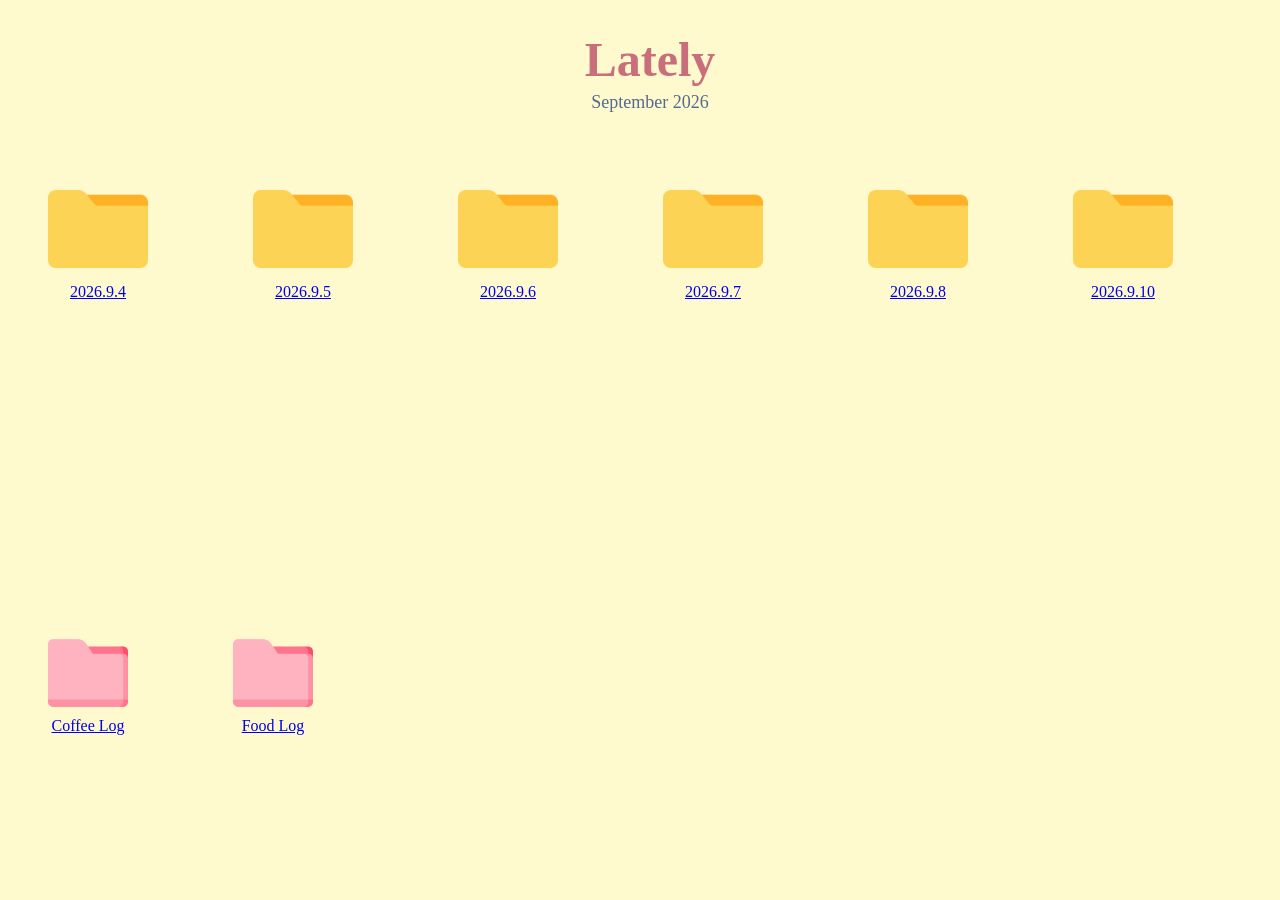
==== index.html @ 050343a9 "uploaded my files" ====
<!DOCTYPE html>
<html>
    <head>
        <title>Miranda Diary</title>
        <link rel="stylesheet" href="style.css">
       
    </head>
    
    <body>
        <h1>Lately</h1>
        <p id="subtitle">September 2026</p>

    <div class="folders">
        <figure>
            <a href="day01.html">
            <img src="photos/folderyellow.png" id="folder1";"> 
            <figcaption>2026.9.4</figcaption>
            </a>
        </figure>

        <figure>
            <a href="day02.html">
            <img src="photos/folderyellow.png" id="folder2";"> 
            <figcaption>2026.9.5</figcaption>
            </a>
        </figure>

        <figure>
            <a href="day03.html">
            <img src="photos/folderyellow.png" id="folder3";"> 
            <figcaption>2026.9.6</figcaption>
            </a>
        </figure>

        <figure>
            <a href="day04.html">
            <img src="photos/folderyellow.png" id="folder4";"> 
            <figcaption>2026.9.7</figcaption>
            </a>
        </figure>

        <figure>
            <a href="day05.html">
            <img src="photos/folderyellow.png" id="folder5";"> 
            <figcaption>2026.9.8</figcaption>
            </a>
        </figure>

        <figure>
            <a href="day07.html">
            <img src="photos/folderyellow.png" id="folder8";"> 
            <figcaption>2026.9.10</figcaption>
            </a>
        </figure>
    </div>


    <div class="pinkfolders">
        <figure>
            <a href="coffee.html">
            <img src="photos/folderpink.png" id="folder6";"> 
            <figcaption>Coffee Log</figcaption>
            </a>
        </figure>

        <figure>
            <a href="food.html">
            <img src="photos/folderpink.png" id="folder7";"> 
            <figcaption>Food Log</figcaption>
            </a>
        </figure>
    </div>
        
        <!-- hperlink reference -->
        <!--  <a href="https://www.oreilly.com/"> Go to O'Reilly</a> -->
    </body>

    
    <!-- <script src="myScript.js"></script> -->


</html>
---- style.css ----
body {
    background-color:lemonchiffon;
    /* background-color: #F4E8A1; */
}

.dayone{
    background-color:#F3D6D8;
}

.daythree{
    background-color: #DDE5D5;
}

.daytwo{
    background-color:lightcyan;
}

.dayfour{
    background-color:lightgoldenrodyellow;
}

.dayfive{
    background-color:lightsalmon;
}

.dayseven{
    background-color:lavender;
}

.navigation{
    display:flex;
    justify-content: space-between;
    width:90%;
    margin:80px auto auto 40px;
}

.navigation img{
    width: 20px;
    height: auto;
}


.foodpage{
    background-color: #F3E5C8;
}
.coffeepage{
    background-color: #E5D7C5;
}

/* img {
    width: 100px;
} */

h1{
    color:#C96F7B;
    font-size: 48px;
    padding-left: 20px;
    text-align: center;
    margin-bottom: 5px;

}

h2{
    /* color:steelblue; */
    color: #4F5965;             
    text-align: center;
    margin-bottom: 50px;
}

#subtitle{
    /* color:rgb(181, 215, 247); */
    color: #526B8F;             
    font-size: 18px;
    text-align: center;
    margin-top: 0px;
}

.folders{
    margin-top: 50px; 
    display: flex;
    gap: 25px;
   
}

.folders img{
    width:100px;
}

.folders figure{
    text-align: center;
    color:rgb(49, 49, 219);
}

/* figcaption { */
    /* text-align: center; */
    /* color:rgb(49, 49, 219); */
/* } */

.pinkfolders{
    display: flex;
    gap:25px;
    margin-top: 300px;
}

.pinkfolders img{
    width:80px;
}

.pinkfolders figure{
    text-align: center;
}


.block{
    display:flex;
    /* align-items: center; */
    /* align-content: center; */
    gap: 30px;
    width: 60%;
    margin: 30px auto;

}
.block p{
    font-size: 18px;
}
.block img{
    width: 300px;
    padding: 15px;
    background-color: aliceblue;
}

.anotherblock{
    display:flex;
    gap: 30px;
    width: 60%;
    margin-left: 150px;
}

.anotherblock img{
    width: 300px;
    padding: 15px;
    background-color: aliceblue;
}

#explore{
    font-size: 18px;
    text-align: center;
}

#right{
    transform:rotate(-3deg);    
}
#left{
    transform:rotate(6deg);   
}
#middle{
    transform:rotate(-6deg);   
}

#coffee{
    color: rgb(157, 80, 80);
    font-size: 32px;
}

.coffeedisplay{
    margin-left: 20px;
    display: flex;
    gap: 50px;

}

.coffeedisplay img{
    width:300px;
}

p{
    margin-left: 20px;
    font-size: 20px;
}

#beef{
    font-size: 32px;
    color: darkred;
}

#foodtitle{
    font-style: normal;
    font-size: 24px;
}

ul{
    font-size: 20px;  
    font-style: oblique;
}

.list{
    padding: 5px;
    background-color: azure;
    width: 350px;
    margin:30px auto;
}


.foodlists{
    display: flex;
    gap:50px;
    width: auto;
}
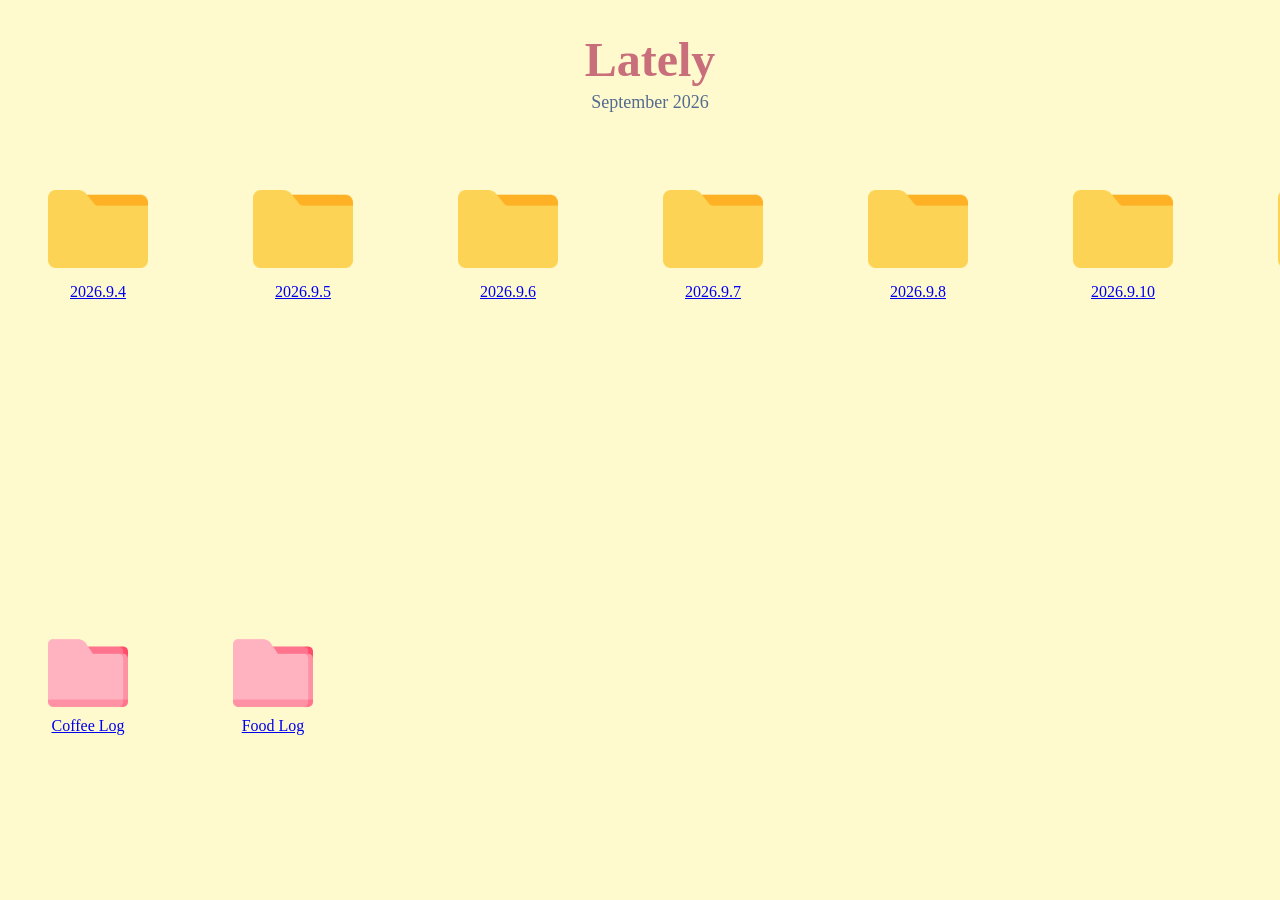
==== commit 28e81b0c: "added a new folder for day09 on mainpage" ====
--- a/index.html
+++ b/index.html
@@ -52,6 +52,13 @@
             <figcaption>2026.9.10</figcaption>
             </a>
         </figure>
+
+        <figure>
+            <a href="day09.html">
+            <img src="photos/folderyellow.png" id="folder9";"> 
+            <figcaption>2026.9.12</figcaption>
+            </a>
+        </figure>
     </div>
 
 
--- a/style.css
+++ b/style.css
@@ -25,6 +25,10 @@
 
 .dayseven{
     background-color:lavender;
+}
+
+.daynine{
+    background-color: rgb(179, 238, 147);
 }
 
 .navigation{
